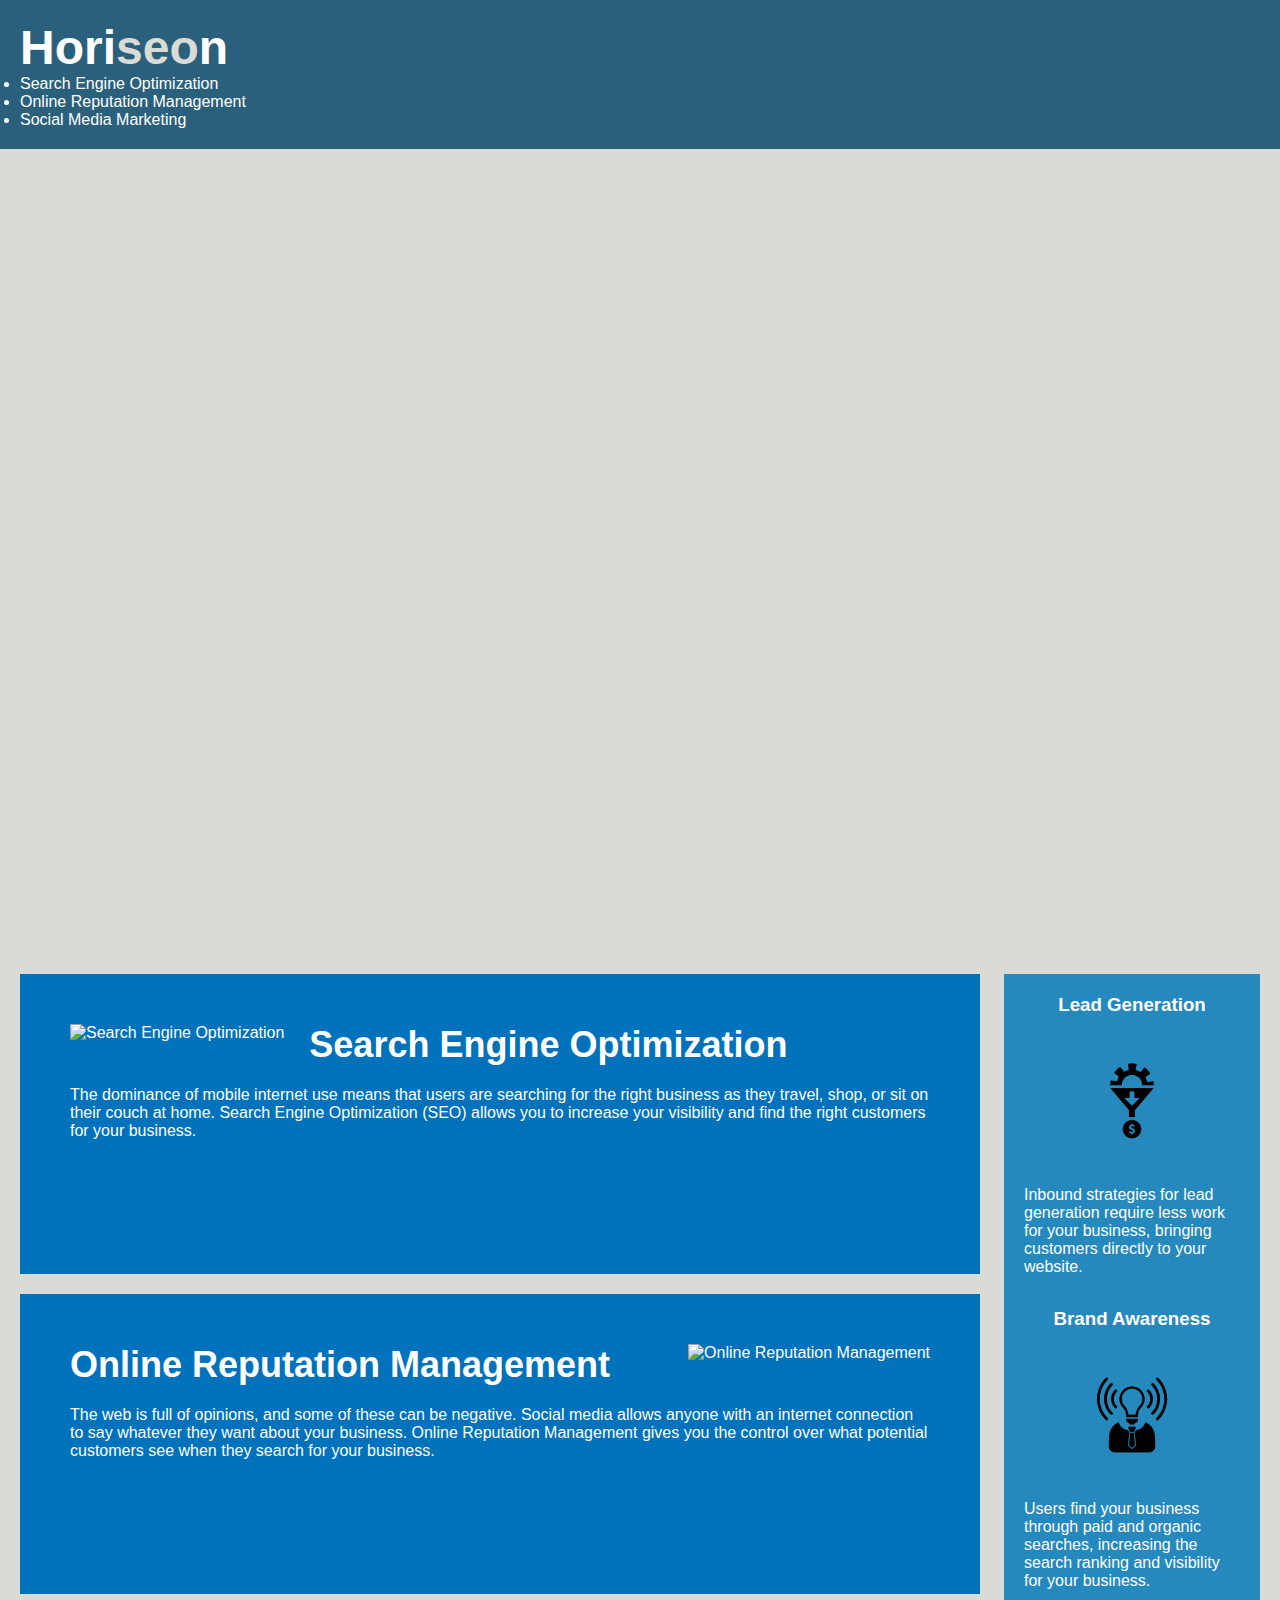
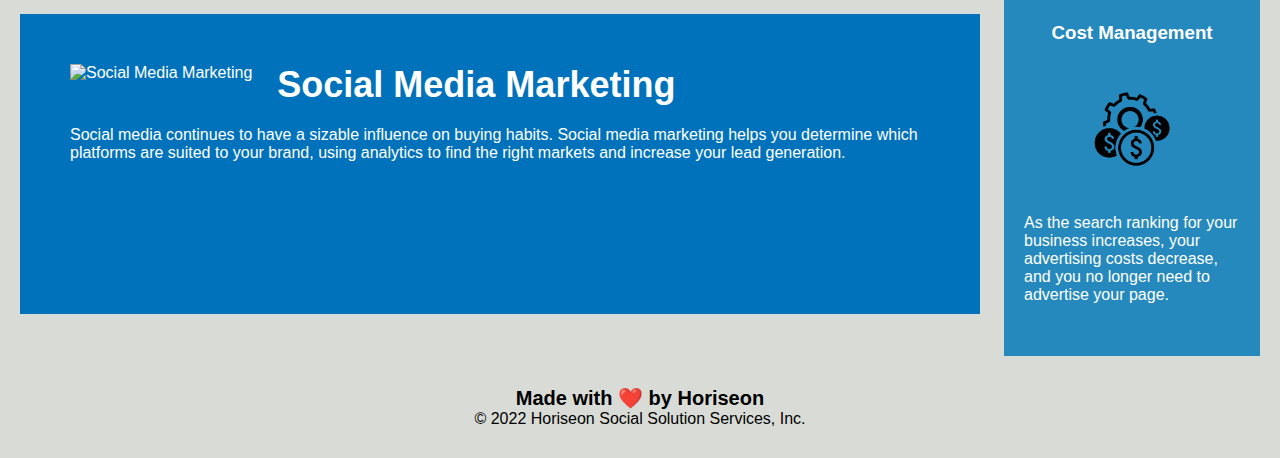
==== index.html @ 658db55a "Add files via upload" ====
<!DOCTYPE html>
<html lang="en-us">

<head>
    <meta charset="UTF-8" />
    <link rel="stylesheet" href="./assets/css/style.css">
    <title>Horiseon Home Page</title>
</head>

<body>
    <header class="header">
        <h1>Hori<span class="seo">seo</span>n</h1>
        <nav>
            <ul>
                <li>
                    <a href="#search-engine-optimization">Search Engine Optimization</a>
                </li>
                <li>
                    <a href="#online-reputation-management">Online Reputation Management</a>
                </li>
                <li>
                    <a href="#social-media-marketing">Social Media Marketing</a>
                </li>
            </ul>
        </nav>
    </header>
    <section class="hero"></section>
    <div class="content">
        <div id="search-engine-optimization" class="search-engine-optimization">
            <img src="./assets/images/search-engine-optimization.jpg" class="float-left" alt="Search Engine Optimization"/>
            <h2>Search Engine Optimization</h2>
            <p>
                The dominance of mobile internet use means that users are searching for the right business as they travel, shop, or sit on their couch at home. Search Engine Optimization (SEO) allows you to increase your visibility and find the right customers for your business.
            </p>
        </div>
        <div id="online-reputation-management" class="online-reputation-management">
            <img src="./assets/images/online-reputation-management.jpg" class="float-right" alt="Online Reputation Management" />
            <h2>Online Reputation Management</h2>
            <p>
                The web is full of opinions, and some of these can be negative. Social media allows anyone with an internet connection to say whatever they want about your business. Online Reputation Management gives you the control over what potential customers see when they search for your business.
            </p>
        </div>
        <div id="social-media-marketing" class="social-media-marketing">
            <img src="./assets/images/social-media-marketing.jpg" class="float-left" alt="Social Media Marketing" />
            <h2>Social Media Marketing</h2>
            <p>
                Social media continues to have a sizable influence on buying habits. Social media marketing helps you determine which platforms are suited to your brand, using analytics to find the right markets and increase your lead generation.
            </p>
        </div>
    </div>
    <aside class="benefits">
        <div class="benefit-lead">
            <h3>Lead Generation</h3>
            <img src="./assets/images/lead-generation.png" alt="Lead Generation icon"/>
            <p>
                Inbound strategies for lead generation require less work for your business, bringing customers directly to your website.
            </p>
        </div>
        <div class="benefit-brand">
            <h3>Brand Awareness</h3>
            <img src="./assets/images/brand-awareness.png" alt="Brand Awareness icon"/>
            <p>
                Users find your business through paid and organic searches, increasing the search ranking and visibility for your business.
            </p>
        </div>
        <div class="benefit-cost">
            <h3>Cost Management</h3>
            <img src="./assets/images/cost-management.png" alt="Cost Management icon"/>
            <p>
                As the search ranking for your business increases, your advertising costs decrease, and you no longer need to advertise your page.
            </p>
        </div>
    </aside>
    <div class="footer">
        <h2>Made with ❤️️ by Horiseon</h2>
        <p>
            &copy; 2022 Horiseon Social Solution Services, Inc.
        </p>
    </div>
</body>

</html>
---- assets/css/style.css ----
* {
    box-sizing: border-box;
    padding: 0;
    margin: 0;
}

body {
    background-color: #d9dcd6;
}

.header {
    padding: 20px;
    font-family: 'Trebuchet MS', 'Lucida Sans Unicode', 'Lucida Grande', 'Lucida Sans', Arial, sans-serif;
    background-color: #2a607c;
    color: #ffffff;
}

.header h1 {
    display: inline-block;
    font-size: 48px;
}

.header h1 .seo {
    color: #d9dcd6;
}

.header div {
    padding-top: 15px;
    margin-right: 20px;
    float: right;
    font-family: 'Gill Sans', 'Gill Sans MT', Calibri, 'Trebuchet MS', sans-serif;
    font-size: 20px;
}

.header div ul {
    list-style-type: none;
}

.header div ul li {
    display: inline-block;
    margin-left: 25px;
}

a {
    color: #ffffff;
    text-decoration: none;
}

p {
    font-size: 16px;
}

.hero {
    height: 800px;
    width: 100%;
    margin-bottom: 25px;
    background-image: url("../images/digital-marketing-meeting.jpg");
    background-size: cover;
    background-position: center;
}

.float-left {
    float: left;
    margin-right: 25px;
}

.float-right {
    float: right;
    margin-left: 25px;
}

.content {
    width: 75%;
    display: inline-block;
    margin-left: 20px;
}

.benefits {
    margin-right: 20px;
    padding: 20px;
    clear: both;
    float: right;
    width: 20%;
    height: 100%;
    font-family: 'Gill Sans', 'Gill Sans MT', Calibri, 'Trebuchet MS', sans-serif;
    background-color: #2589bd;
}

.benefit-lead, .benefit-brand, .benefit-cost {
    margin-bottom: 32px;
    color: #ffffff;
}

.benefit-lead h3, .benefit-brand h3, .benefit-cost h3 {
    margin-bottom: 10px;
    text-align: center;
}

.benefit-lead img, .benefit-brand img, .benefit-cost img {
    display: block;
    margin: 10px auto;
    max-width: 150px;
}

.search-engine-optimization, .online-reputation-management, .social-media-marketing {
    margin-bottom: 20px;
    padding: 50px;
    height: 300px;
    font-family: 'Gill Sans', 'Gill Sans MT', Calibri, 'Trebuchet MS', sans-serif;
    background-color: #0072bb;
    color: #ffffff;
}

.search-engine-optimization img, .online-reputation-management img, .social-media-marketing img {
    max-height: 200px;
}

.search-engine-optimization h2, .online-reputation-management h2, .social-media-marketing h2 {
    margin-bottom: 20px;
    font-size: 36px;
}

.footer {
    padding: 30px;
    clear: both;
    font-family: 'Trebuchet MS', 'Lucida Sans Unicode', 'Lucida Grande', 'Lucida Sans', Arial, sans-serif;
    text-align: center;
}

.footer h2 {
    font-size: 20px;
}
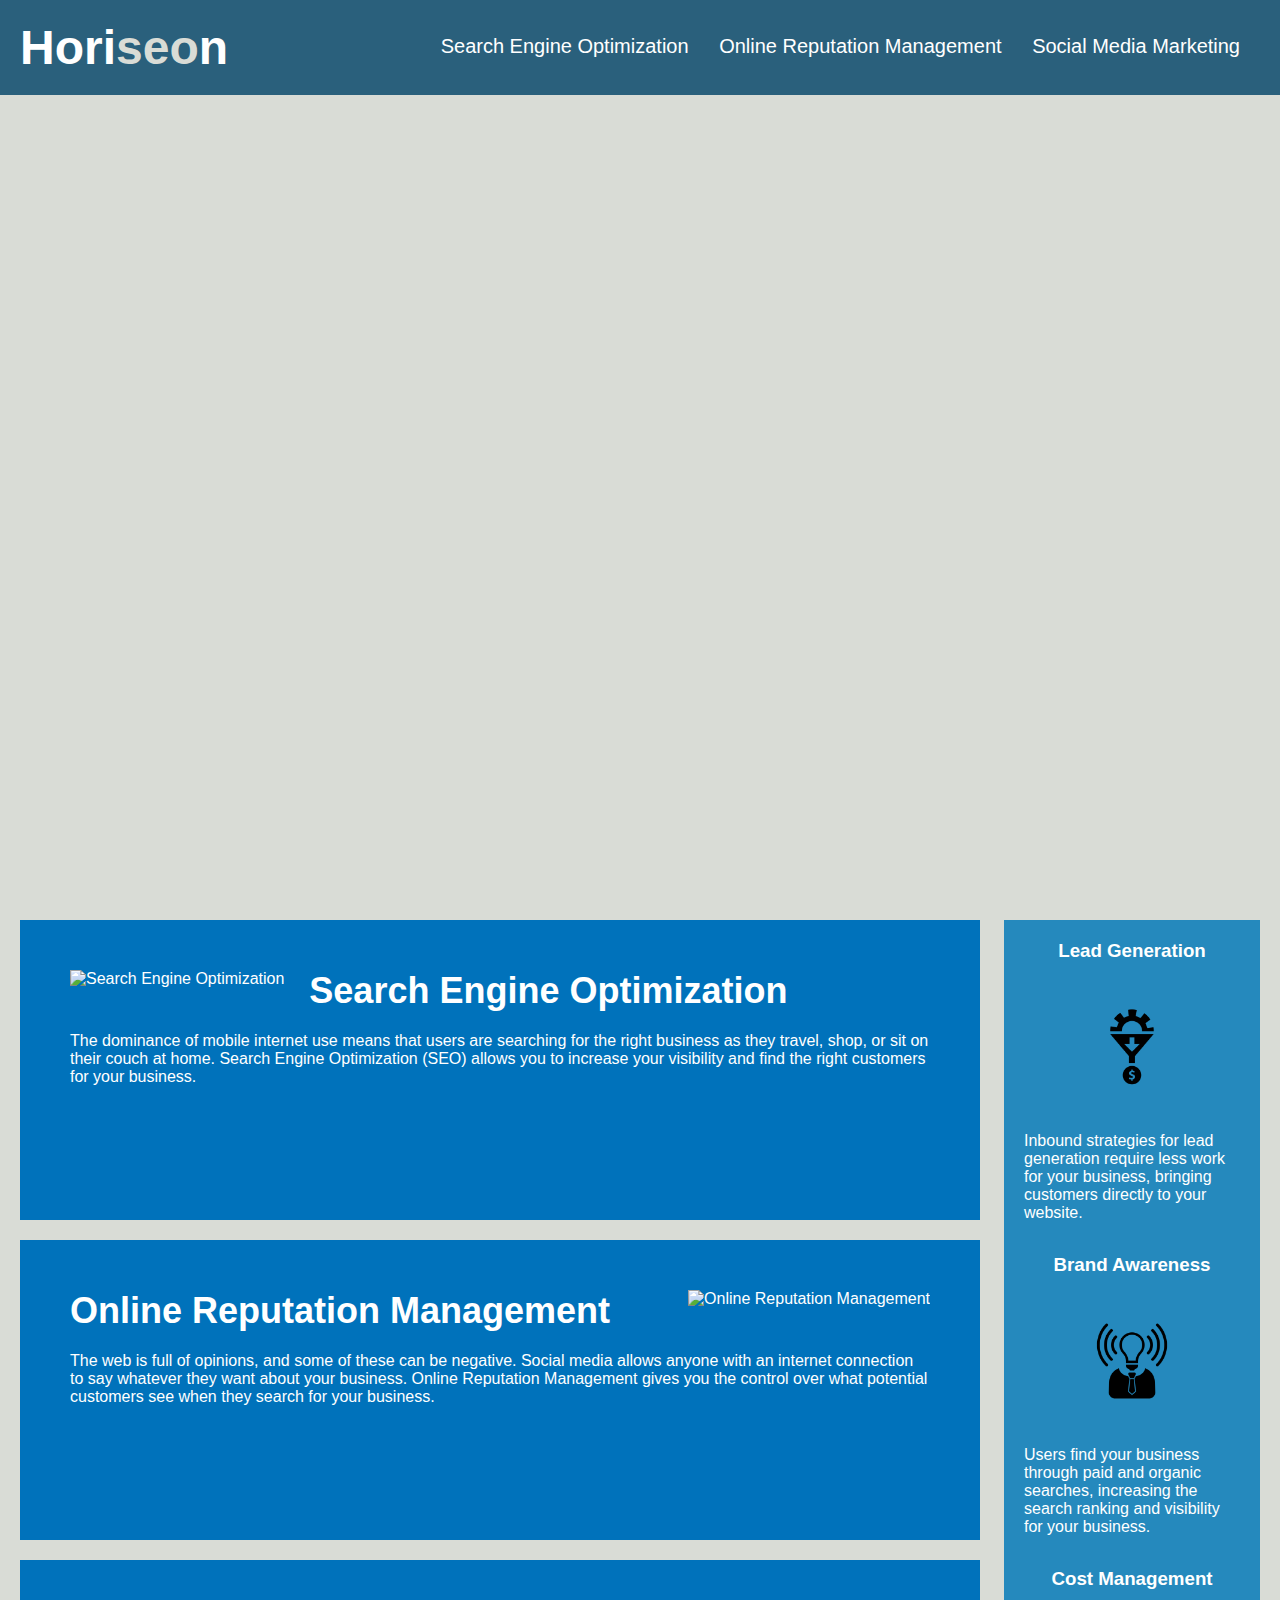
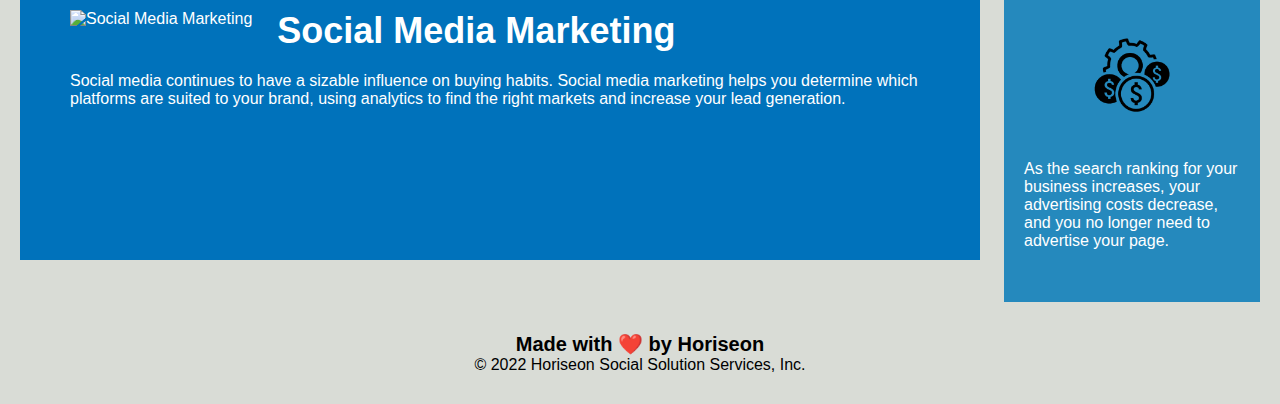
==== commit 21f6c97d: "Add files via upload" ====
--- a/index.html
+++ b/index.html
@@ -10,7 +10,7 @@
 <body>
     <header class="header">
         <h1>Hori<span class="seo">seo</span>n</h1>
-        <nav>
+        <div>
             <ul>
                 <li>
                     <a href="#search-engine-optimization">Search Engine Optimization</a>
@@ -22,7 +22,7 @@
                     <a href="#social-media-marketing">Social Media Marketing</a>
                 </li>
             </ul>
-        </nav>
+        </div>
     </header>
     <section class="hero"></section>
     <div class="content">
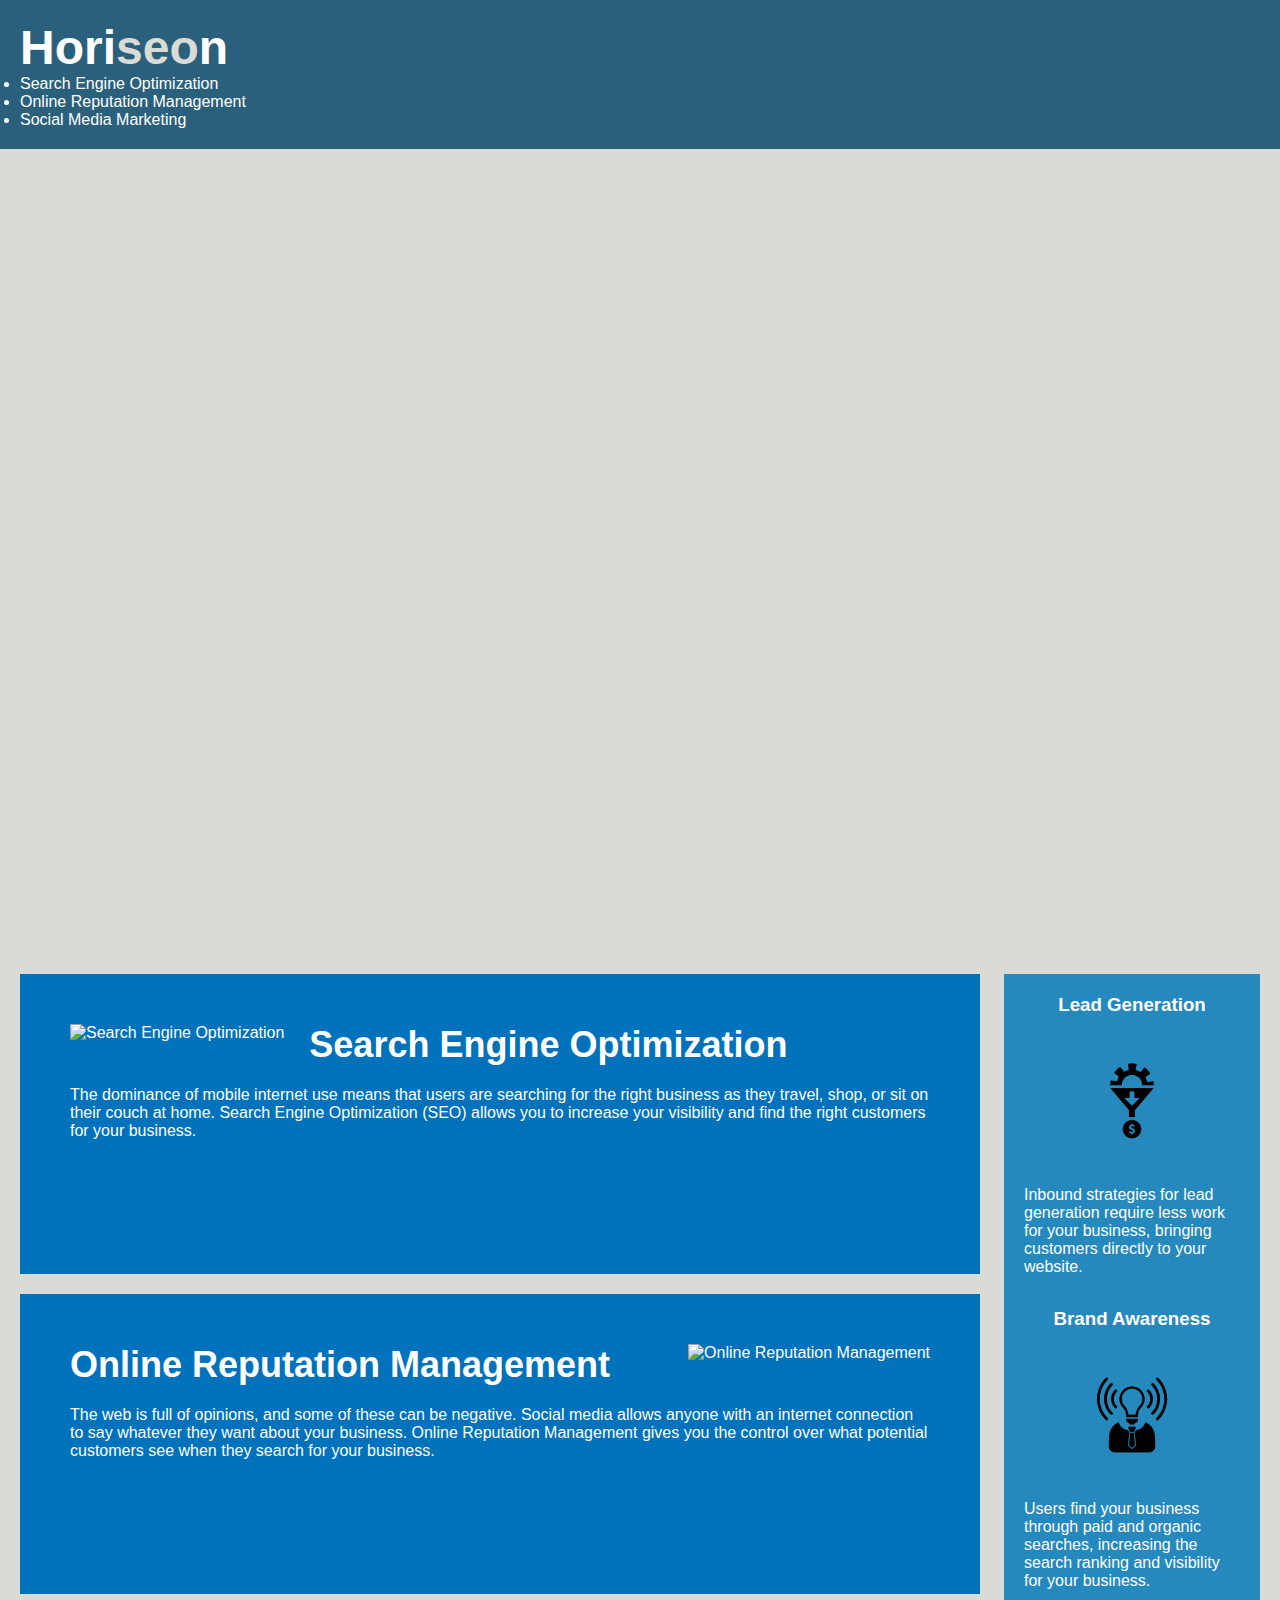
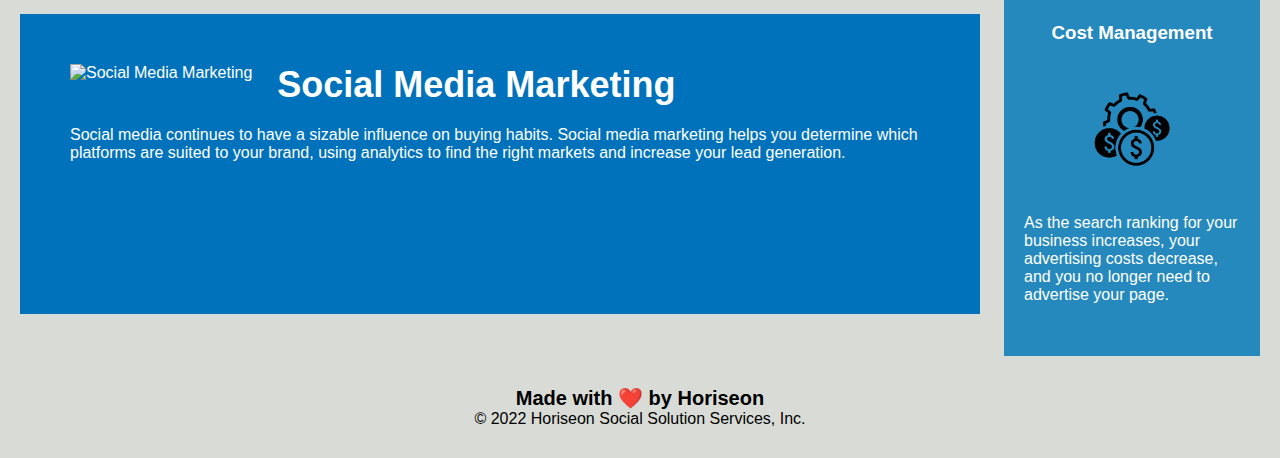
==== commit b18358e5: "Add files via upload" ====
--- a/index.html
+++ b/index.html
@@ -10,7 +10,7 @@
 <body>
     <header class="header">
         <h1>Hori<span class="seo">seo</span>n</h1>
-        <div>
+        <nav>
             <ul>
                 <li>
                     <a href="#search-engine-optimization">Search Engine Optimization</a>
@@ -22,10 +22,10 @@
                     <a href="#social-media-marketing">Social Media Marketing</a>
                 </li>
             </ul>
-        </div>
+        </nav>
     </header>
     <section class="hero"></section>
-    <div class="content">
+    <section class="content">
         <div id="search-engine-optimization" class="search-engine-optimization">
             <img src="./assets/images/search-engine-optimization.jpg" class="float-left" alt="Search Engine Optimization"/>
             <h2>Search Engine Optimization</h2>
@@ -47,7 +47,7 @@
                 Social media continues to have a sizable influence on buying habits. Social media marketing helps you determine which platforms are suited to your brand, using analytics to find the right markets and increase your lead generation.
             </p>
         </div>
-    </div>
+    </section>
     <aside class="benefits">
         <div class="benefit-lead">
             <h3>Lead Generation</h3>
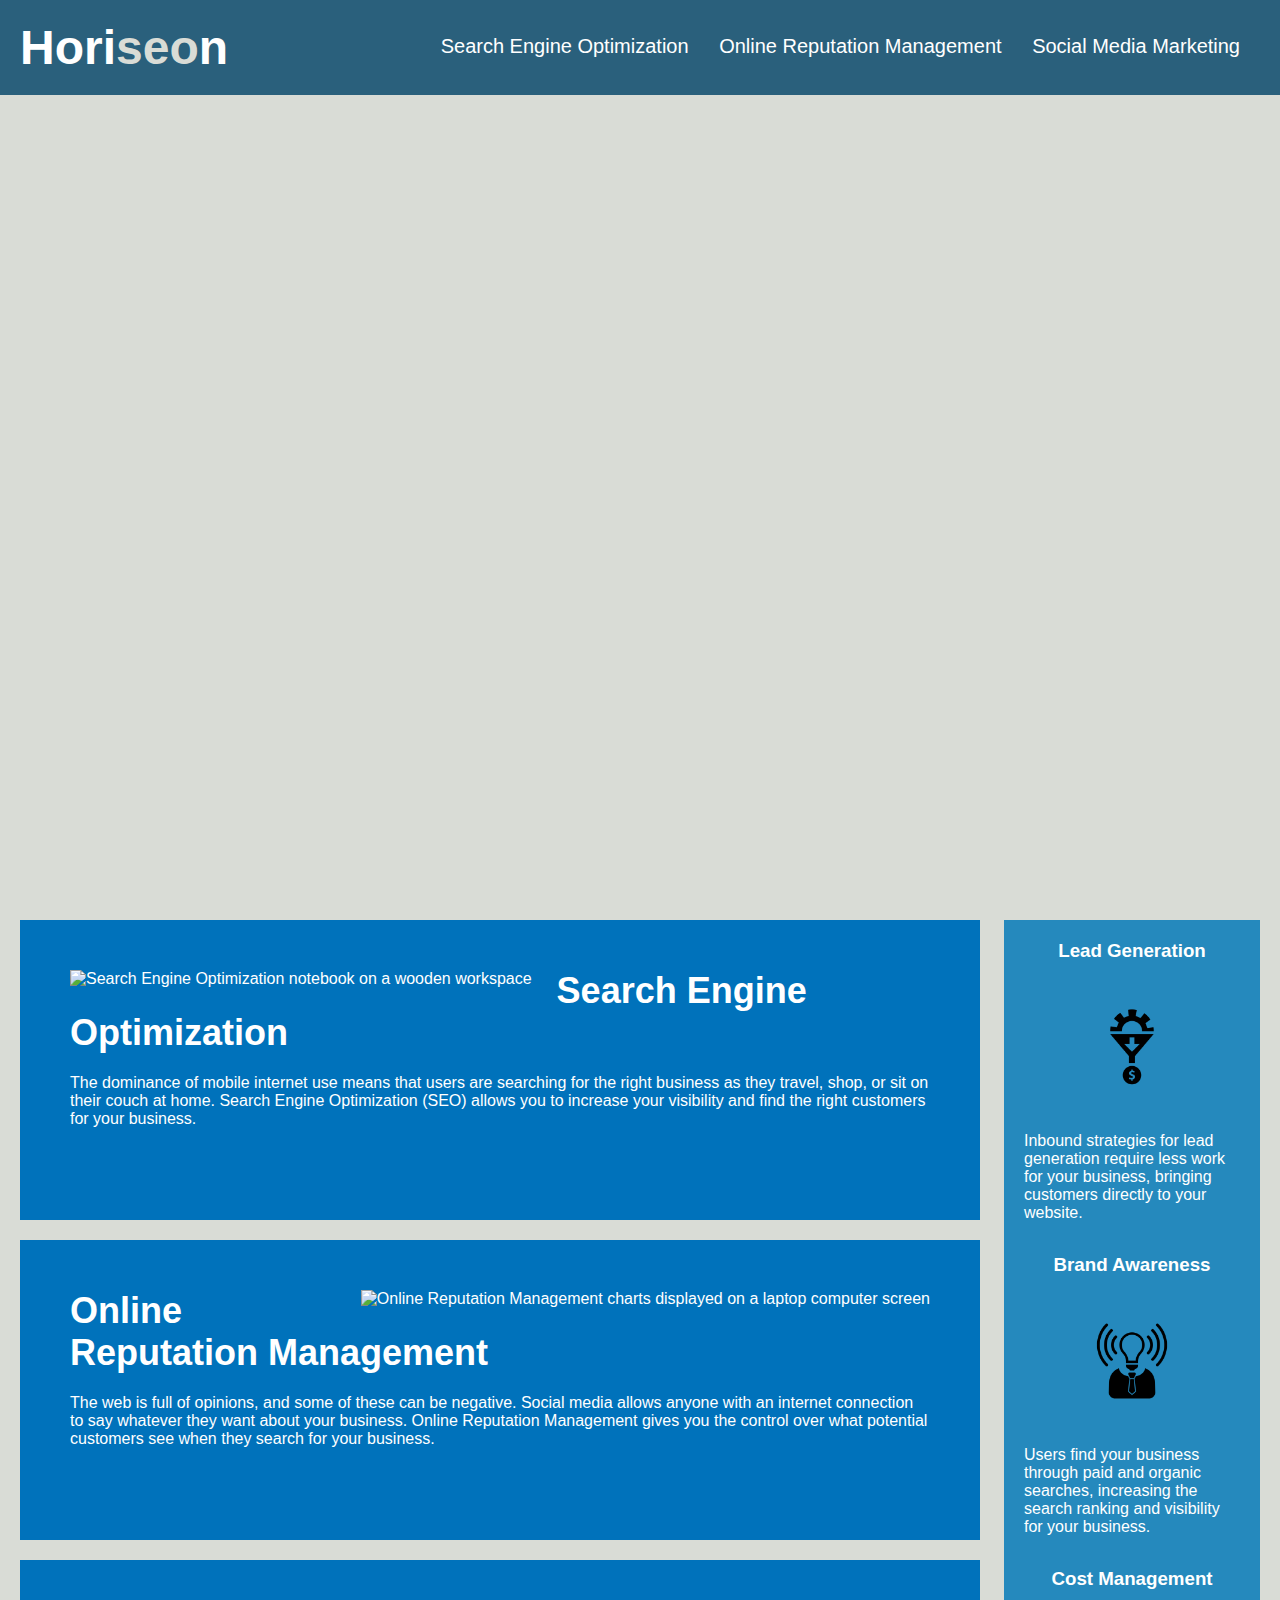
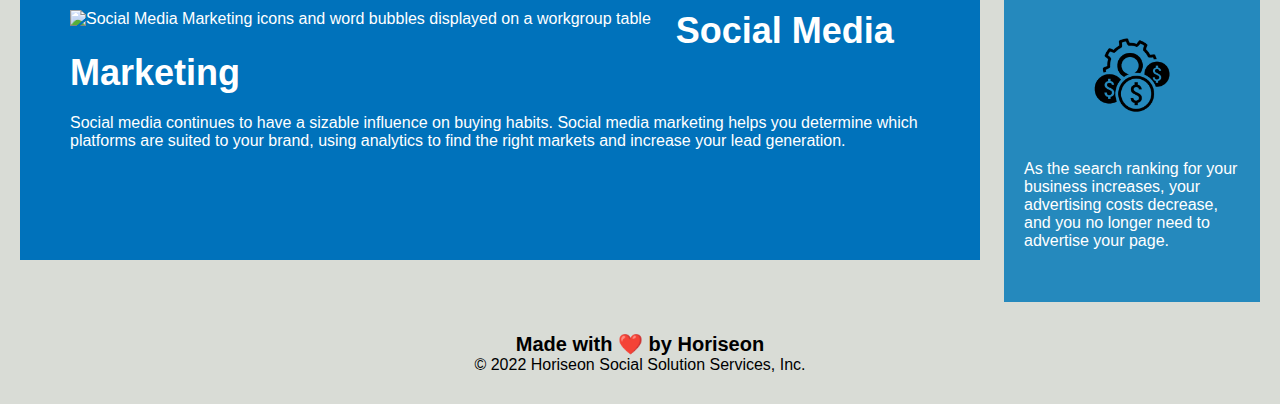
==== commit 31b03411: "Add files via upload" ====
--- a/index.html
+++ b/index.html
@@ -27,21 +27,21 @@
     <section class="hero"></section>
     <section class="content">
         <div id="search-engine-optimization" class="search-engine-optimization">
-            <img src="./assets/images/search-engine-optimization.jpg" class="float-left" alt="Search Engine Optimization"/>
+            <img src="./assets/images/search-engine-optimization.jpg" class="float-left" alt="Search Engine Optimization notebook on a wooden workspace"/>
             <h2>Search Engine Optimization</h2>
             <p>
                 The dominance of mobile internet use means that users are searching for the right business as they travel, shop, or sit on their couch at home. Search Engine Optimization (SEO) allows you to increase your visibility and find the right customers for your business.
             </p>
         </div>
         <div id="online-reputation-management" class="online-reputation-management">
-            <img src="./assets/images/online-reputation-management.jpg" class="float-right" alt="Online Reputation Management" />
+            <img src="./assets/images/online-reputation-management.jpg" class="float-right" alt="Online Reputation Management charts displayed on a laptop computer screen" />
             <h2>Online Reputation Management</h2>
             <p>
                 The web is full of opinions, and some of these can be negative. Social media allows anyone with an internet connection to say whatever they want about your business. Online Reputation Management gives you the control over what potential customers see when they search for your business.
             </p>
         </div>
         <div id="social-media-marketing" class="social-media-marketing">
-            <img src="./assets/images/social-media-marketing.jpg" class="float-left" alt="Social Media Marketing" />
+            <img src="./assets/images/social-media-marketing.jpg" class="float-left" alt="Social Media Marketing icons and word bubbles displayed on a workgroup table" />
             <h2>Social Media Marketing</h2>
             <p>
                 Social media continues to have a sizable influence on buying habits. Social media marketing helps you determine which platforms are suited to your brand, using analytics to find the right markets and increase your lead generation.
--- a/assets/css/style.css
+++ b/assets/css/style.css
@@ -3,11 +3,12 @@
     padding: 0;
     margin: 0;
 }
-
+/* Default background color */
 body {
     background-color: #d9dcd6;
 }
 
+/* Style the header */
 .header {
     padding: 20px;
     font-family: 'Trebuchet MS', 'Lucida Sans Unicode', 'Lucida Grande', 'Lucida Sans', Arial, sans-serif;
@@ -15,16 +16,20 @@
     color: #ffffff;
 }
 
+
+/* Style the H1 tag in the header */
 .header h1 {
     display: inline-block;
     font-size: 48px;
 }
 
+/* Style the "seo" span within the header H1 tag */
 .header h1 .seo {
     color: #d9dcd6;
 }
 
-.header div {
+/* Style the nav bar */
+.header nav {
     padding-top: 15px;
     margin-right: 20px;
     float: right;
@@ -32,24 +37,29 @@
     font-size: 20px;
 }
 
-.header div ul {
+/* Remove bullet points from the nav bar links */
+.header nav ul {
     list-style-type: none;
 }
 
-.header div ul li {
+/* Style the nav bar links */
+.header nav ul li {
     display: inline-block;
     margin-left: 25px;
 }
 
+/* Make all links on the page white with no decorations */
 a {
     color: #ffffff;
     text-decoration: none;
 }
 
+/* Make the default font sie on the page 16px */
 p {
     font-size: 16px;
 }
 
+/* Style the hero section with a background image */
 .hero {
     height: 800px;
     width: 100%;
@@ -75,6 +85,7 @@
     margin-left: 20px;
 }
 
+/* Style the benefits sidebar */
 .benefits {
     margin-right: 20px;
     padding: 20px;
@@ -86,22 +97,25 @@
     background-color: #2589bd;
 }
 
+/* Style each of the benefits in the sidebar */
 .benefit-lead, .benefit-brand, .benefit-cost {
     margin-bottom: 32px;
     color: #ffffff;
 }
 
+/* Style the H3 tags for each of the benefits in the sidebar */
 .benefit-lead h3, .benefit-brand h3, .benefit-cost h3 {
     margin-bottom: 10px;
     text-align: center;
 }
-
+/* Style the images for each of the benefits in the sidebar */
 .benefit-lead img, .benefit-brand img, .benefit-cost img {
     display: block;
     margin: 10px auto;
     max-width: 150px;
 }
 
+/* Style each of the main content sections */
 .search-engine-optimization, .online-reputation-management, .social-media-marketing {
     margin-bottom: 20px;
     padding: 50px;
@@ -111,15 +125,17 @@
     color: #ffffff;
 }
 
+/* Style the images for each of the main content sections */
 .search-engine-optimization img, .online-reputation-management img, .social-media-marketing img {
     max-height: 200px;
 }
 
+/* Style the H2 tags for each of the main content sections */
 .search-engine-optimization h2, .online-reputation-management h2, .social-media-marketing h2 {
     margin-bottom: 20px;
     font-size: 36px;
 }
-
+ /* Style the footer */
 .footer {
     padding: 30px;
     clear: both;
@@ -127,6 +143,7 @@
     text-align: center;
 }
 
+ /* Style the H2 tag in the footer */
 .footer h2 {
     font-size: 20px;
-}
+}